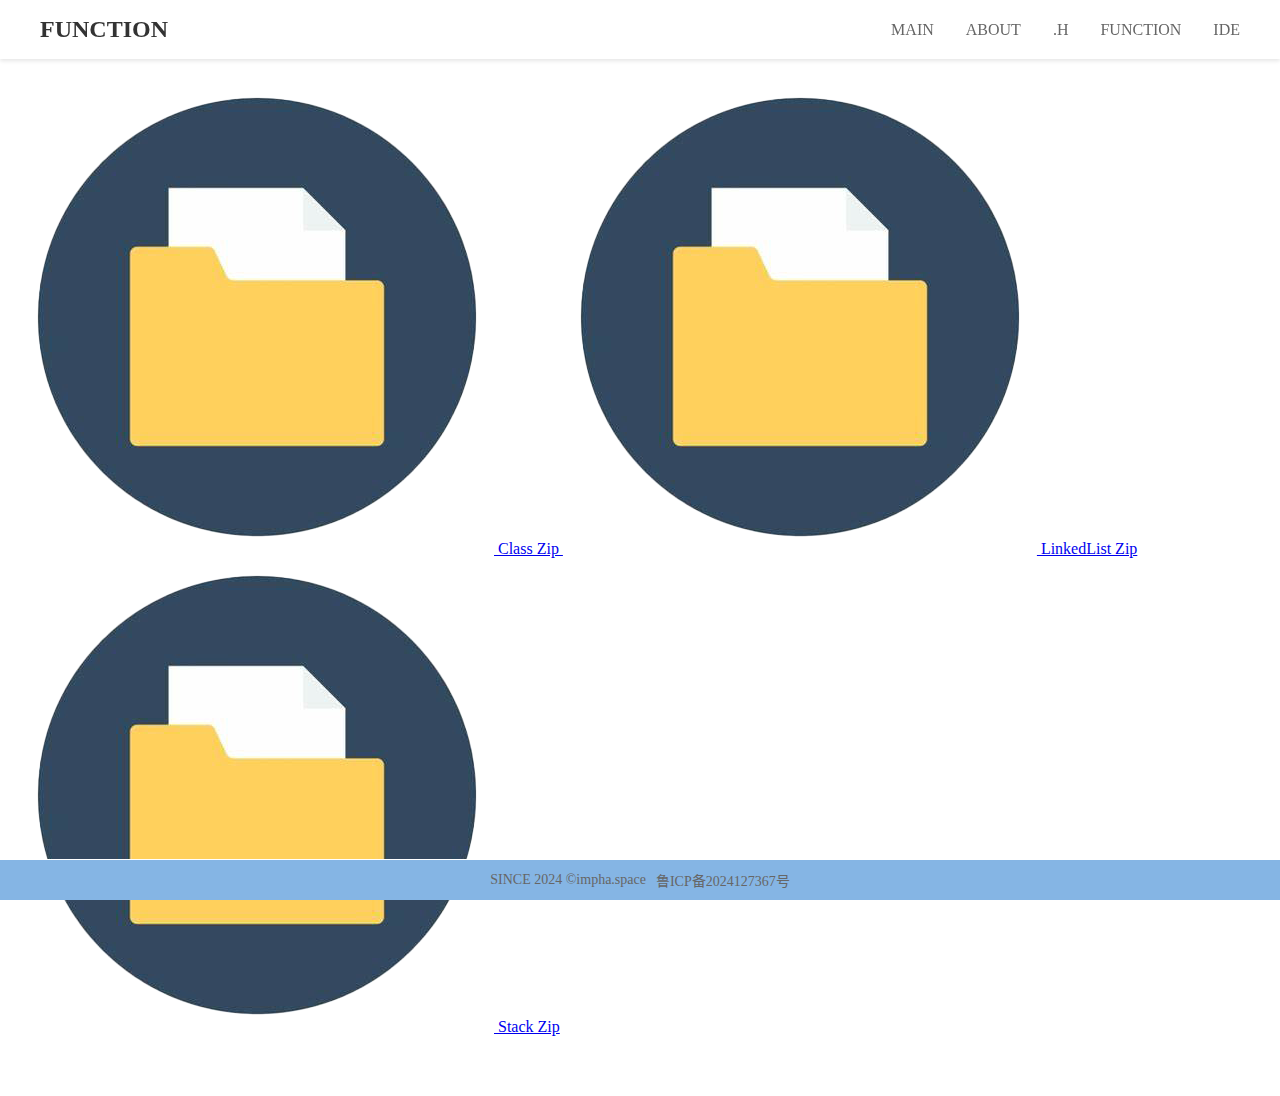
==== FUNCTION.html @ 562e35ce "Add files via upload" ====
<!DOCTYPE html>
<html lang="zh-CN">
<head>
    <meta charset="UTF-8">
    <meta name="viewport" content="width=device-width, initial-scale=1.0">
    <title>MAIN</title>
    <link rel="stylesheet" href="styles.css"> <!-- 引入CSS文件 -->
</head>
<body>
    <!-- 导航栏 -->
    <nav class="navbar">
        <div class="nav-container">
            <a href="/" class="logo">FUNCTION</a>
            <div class="menu-btn">
                <svg viewBox="0 0 100 80" width="25" height="25">
                    <rect width="100" height="10"></rect>
                    <rect y="30" width="100" height="10"></rect>
                    <rect y="60" width="100" height="10"></rect>
                </svg>
            </div>
            <ul class="nav-links">
                <li><a href="/">MAIN</a></li>
                <li><a href="/about">ABOUT</a></li>
                <li><a href="/blog">.H</a></li>
                <li><a href="FUNCTION.html">FUNCTION</a></li>
                <li><a href="/IDE.html">IDE</a></li>
            </ul>
        </div>
    </nav>

    <!-- 主要内容区域 -->
    <div class="main-content">
        <div class="zip-files">
            <a href="zip/Class.zip" class="zip-link" download>
                <img src="photo/folder.png" alt="Class Logo" class="zip-logo">
                Class Zip
            </a>
            <a href="zip/Linked_List.zip" class="zip-link" download>
                <img src="photo/folder.png" alt="Stack Logo" class="zip-logo">
                LinkedList Zip
            </a>
            <a href="zip/Stack.zip" class="zip-link" download>
                <img src="photo/folder.png" alt="LinkedList Logo" class="zip-logo">
                Stack Zip
            </a>
        </div>
    </div>
    <!-- 页脚 -->
    <footer class="footer">
        <div class="beian">
            <div>
                SINCE 2024 ©impha.space
            </div>
            <a href="https://beian.miit.gov.cn/" target="_blank">
                鲁ICP备2024127367号
            </a>
        </div>
    </footer>
    <!-- 引入JavaScript文件 -->
    <script src="script.js"></script>
</body>
</html>
---- styles.css ----
/* 重置样式 */
* {
    margin: 0;
    padding: 0;
    box-sizing: border-box;
}

/* 导航栏样式 */
.navbar {
    background-color: #ffffff;
    box-shadow: 0 2px 4px rgba(0,0,0,0.1);
    padding: 1rem 2rem;
    position: fixed;
    width: 100%;
    top: 0;
    z-index: 1000;
}

.nav-container {
    max-width: 1200px;
    margin: 0 auto;
    display: flex;
    justify-content: space-between;
    align-items: center;
}

.logo {
    font-size: 1.5rem;
    font-weight: bold;
    color: #333;
    text-decoration: none;
}

.nav-links {
    display: flex;
    gap: 2rem;
    list-style: none;
}

.nav-links a {
    color: #666;
    text-decoration: none;
    font-size: 1rem;
    transition: color 0.3s ease;
}

.nav-links a:hover {
    color: #007bff;
}

/* 汉堡菜单按钮 */
.menu-btn {
    display: none;
    cursor: pointer;
}

/* 主要内容区域样式 */
.main-content {
    min-height: 100vh;
    padding: 80px 20px 60px; /* 为导航栏和页脚留出空间 */
}

.editor-container {
    max-width: 1200px;
    margin: 0 auto;
}

.CodeMirror {
    height: 600px;
    font-size: 16px;
    font-family: 'Consolas', 'Monaco', monospace;
    border: 1px solid #ddd;
    border-radius: 4px;
}

.toolbar {
    margin-bottom: 10px;
    padding: 10px;
    background: #fff;
    border-radius: 4px;
    box-shadow: 0 2px 4px rgba(0,0,0,0.1);
}

select, button {
    padding: 5px 10px;
    margin-right: 10px;
    border: 1px solid #ddd;
    border-radius: 3px;
    background: #fff;
}

button:hover {
    background: #f0f0f0;
}

/* 页脚样式 */
.footer {
    text-align: center;
    padding: 10px 0;
    background-color: #85b5e4;
    position: fixed;
    bottom: 0;
    width: 100%;
    border-top: 1px solid #ffffff;
}

.beian {
    display: flex; /* 使用 Flexbox */
    justify-content: center; /* 水平居中 */
    align-items: center; /* 垂直居中 */
}

.beian div {
    margin-right: 10px; /* 添加右边距以分隔元素 */
    color: #666;
    text-decoration: none;
    font-size: 14px;
}

.beian a {
    color: #666;
    text-decoration: none;
    font-size: 14px;
}

.beian a:hover {
    color: #333;
}

/* 响应式设计 */
@media (max-width: 768px) {
    .menu-btn {
        display: block;
    }

    .nav-links {
        display: none;
        position: absolute;
        top: 100%;
        left: 0;
        right: 0;
        background: #ffffff;
        padding: 1rem;
        flex-direction: column;
        text-align: center;
        box-shadow: 0 2px 4px rgba(0,0,0,0.1);
    }

    .nav-links.active {
        display: flex;
    }
}
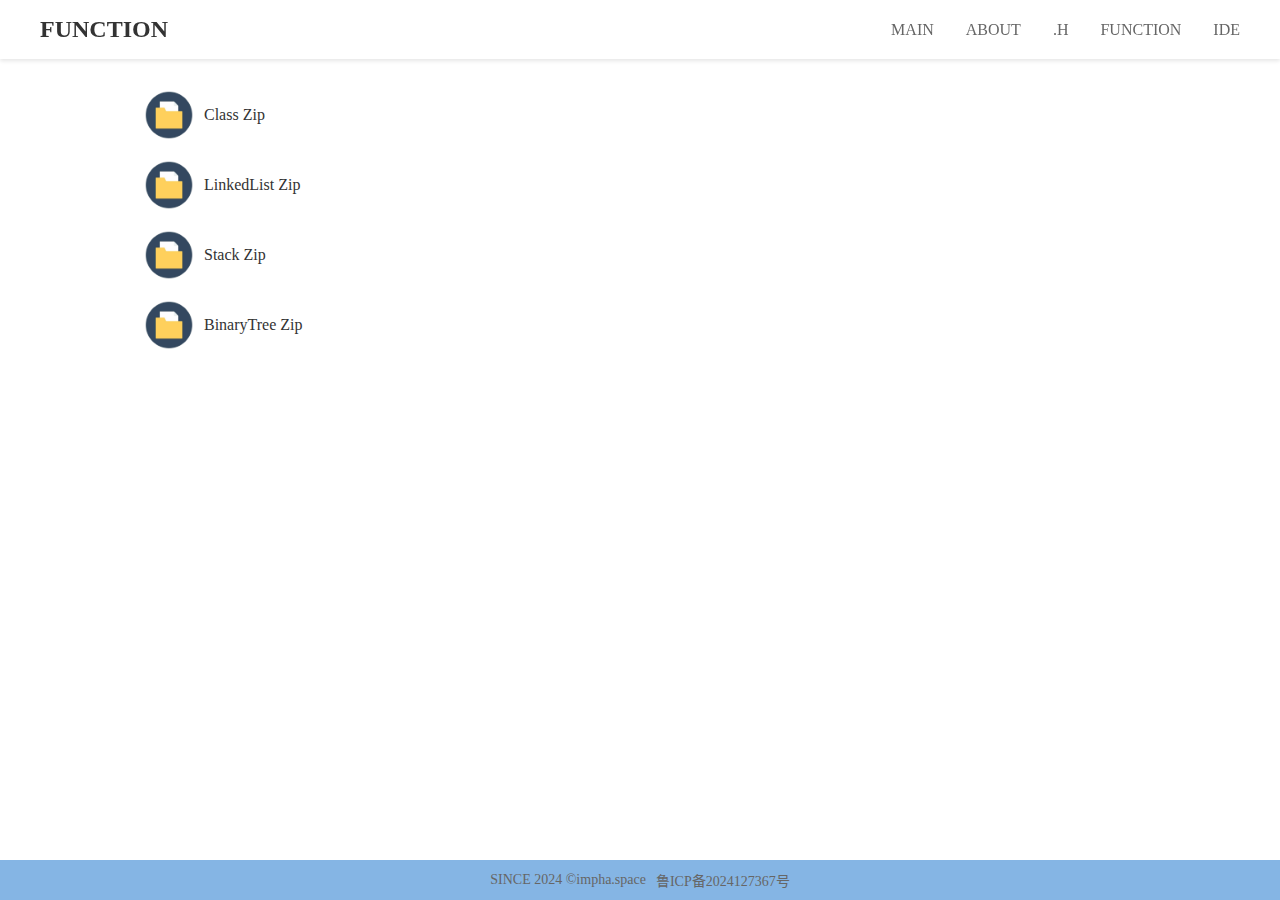
==== commit daf4a493: "Update FUNCTION.html" ====
--- a/FUNCTION.html
+++ b/FUNCTION.html
@@ -43,6 +43,10 @@
                 <img src="photo/folder.png" alt="LinkedList Logo" class="zip-logo">
                 Stack Zip
             </a>
+            <a href="zip/Binary_Tree.zip" class="zip-link" download>
+                <img src="photo/folder.png" alt="BinaryTree Logo" class="zip-logo">
+                BinaryTree Zip
+            </a>
         </div>
     </div>
     <!-- 页脚 -->
@@ -59,4 +63,4 @@
     <!-- 引入JavaScript文件 -->
     <script src="script.js"></script>
 </body>
-</html>+</html>
--- a/styles.css
+++ b/styles.css
@@ -149,4 +149,38 @@
     .nav-links.active {
         display: flex;
     }
-} +} 
+
+/* FUNCTION.css */
+
+/* 使 zip-files 容器垂直和水平居中 */
+.zip-files {
+    display: flex;
+    flex-direction: column; /* 垂直排列 */
+    align-items: center; /* 水平居中 */
+    justify-content: center; /* 垂直居中 */
+    height: 100%; /* 确保容器占满父元素的高度 */
+}
+
+/* 设计 <a> 标签 */
+.zip-link {
+    display: flex;
+    align-items: center; /* 垂直居中内容 */
+    justify-content: flex-start; /* 左对齐内容 */
+    margin: 10px 0; /* 上下间距 */
+    text-decoration: none; /* 去掉下划线 */
+    color: #333; /* 字体颜色 */
+    transition: color 0.3s; /* 添加过渡效果 */
+    width: 80%; /* 设置链接宽度，确保在父元素中居中 */
+}
+
+.zip-link:hover {
+    color: #007BFF; /* 悬停时改变颜色 */
+}
+
+.zip-logo {
+    width: 50px; /* 设置图标宽度 */
+    height: auto; /* 自适应高度 */
+    margin-right: 10px; /* 图标与文本之间的间距 */
+    align-self: center; /* 确保图标在链接中垂直居中 */
+}
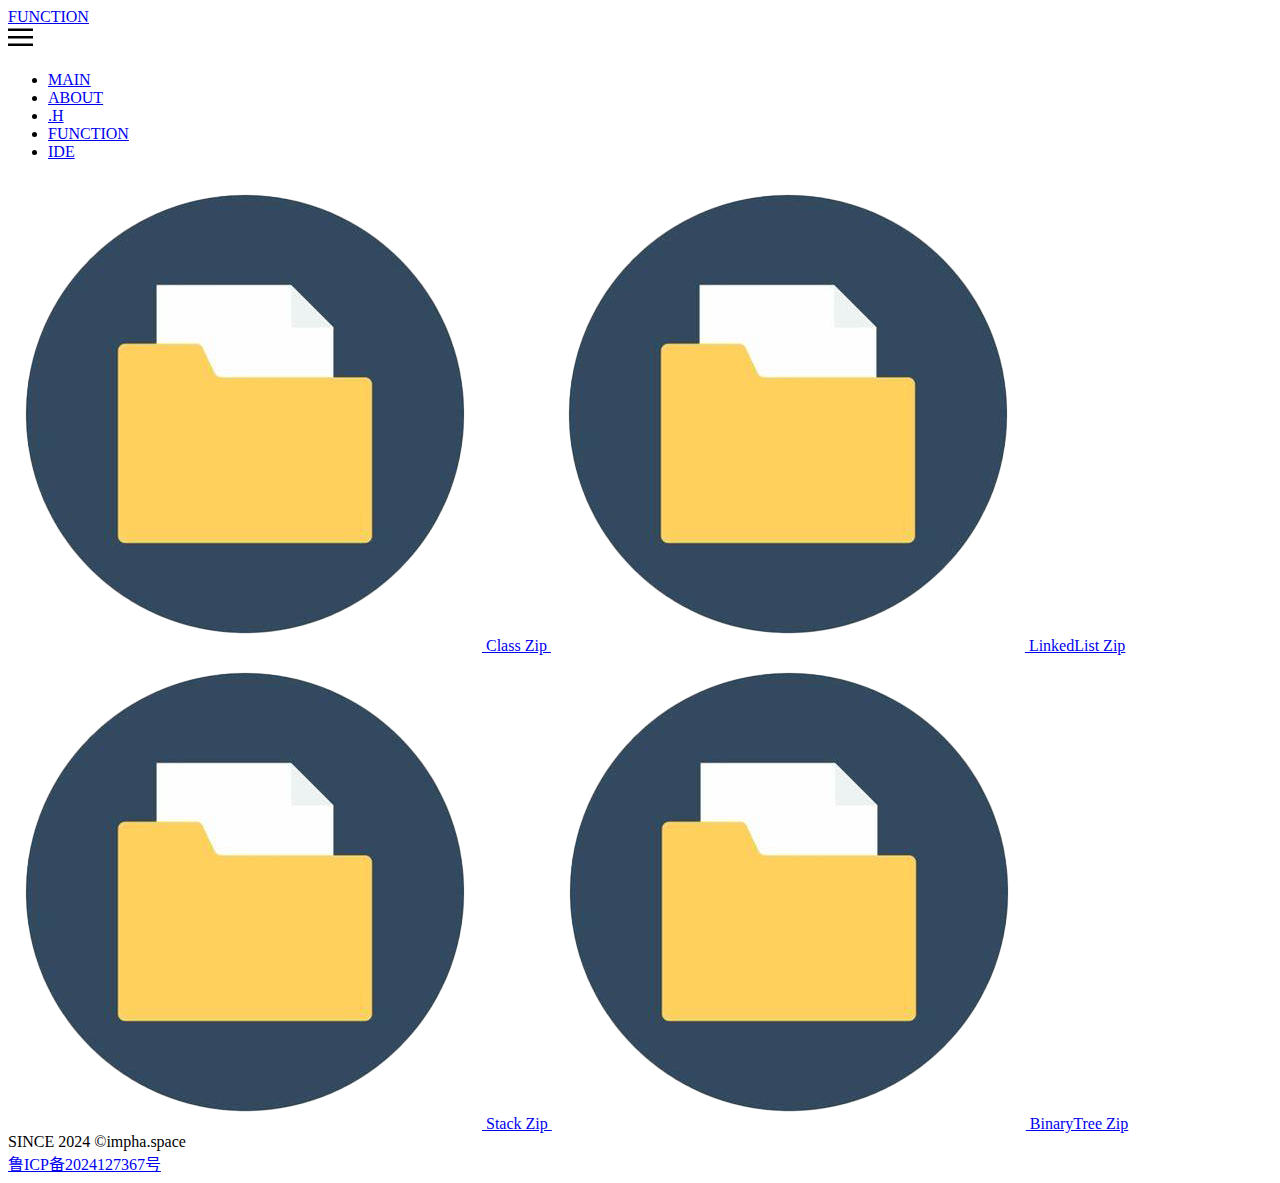
==== commit 0a775511: "Update FUNCTION.html" ====
--- a/FUNCTION.html
+++ b/FUNCTION.html
@@ -3,7 +3,7 @@
 <head>
     <meta charset="UTF-8">
     <meta name="viewport" content="width=device-width, initial-scale=1.0">
-    <title>MAIN</title>
+    <title>FUNCTION</title>
     <link rel="stylesheet" href="styles.css"> <!-- 引入CSS文件 -->
 </head>
 <body>
@@ -21,7 +21,7 @@
             <ul class="nav-links">
                 <li><a href="/">MAIN</a></li>
                 <li><a href="/about">ABOUT</a></li>
-                <li><a href="/blog">.H</a></li>
+                <li><a href="H.html">.H</a></li>
                 <li><a href="FUNCTION.html">FUNCTION</a></li>
                 <li><a href="/IDE.html">IDE</a></li>
             </ul>
--- a/styles.css
+++ b/styles.css
@@ -1,186 +1,23 @@
-/* 重置样式 */
-* {
-    margin: 0;
-    padding: 0;
-    box-sizing: border-box;
+/* 美化特定按钮 */
+#toggleCodeBtn {
+    background-color: #007BFF; /* 按钮背景颜色 */
+    color: white; /* 字体颜色 */
+    border: none; /* 去掉边框 */
+    border-radius: 4px; /* 圆角 */
+    padding: 10px 20px; /* 内边距 */
+    font-size: 16px; /* 字体大小 */
+    cursor: pointer; /* 鼠标悬停时显示手型光标 */
+    transition: background-color 0.3s, transform 0.2s; /* 添加过渡效果 */
 }
 
-/* 导航栏样式 */
-.navbar {
-    background-color: #ffffff;
-    box-shadow: 0 2px 4px rgba(0,0,0,0.1);
-    padding: 1rem 2rem;
-    position: fixed;
-    width: 100%;
-    top: 0;
-    z-index: 1000;
+/* 悬停效果 */
+#toggleCodeBtn:hover {
+    background-color: #0056b3; /* 悬停时的背景颜色 */
+    transform: scale(1.05); /* 悬停时稍微放大 */
 }
 
-.nav-container {
-    max-width: 1200px;
-    margin: 0 auto;
-    display: flex;
-    justify-content: space-between;
-    align-items: center;
+/* 按钮禁用状态 */
+#toggleCodeBtn:disabled {
+    background-color: #ccc; /* 禁用时的背景颜色 */
+    cursor: not-allowed; /* 禁用时显示禁止光标 */
 }
-
-.logo {
-    font-size: 1.5rem;
-    font-weight: bold;
-    color: #333;
-    text-decoration: none;
-}
-
-.nav-links {
-    display: flex;
-    gap: 2rem;
-    list-style: none;
-}
-
-.nav-links a {
-    color: #666;
-    text-decoration: none;
-    font-size: 1rem;
-    transition: color 0.3s ease;
-}
-
-.nav-links a:hover {
-    color: #007bff;
-}
-
-/* 汉堡菜单按钮 */
-.menu-btn {
-    display: none;
-    cursor: pointer;
-}
-
-/* 主要内容区域样式 */
-.main-content {
-    min-height: 100vh;
-    padding: 80px 20px 60px; /* 为导航栏和页脚留出空间 */
-}
-
-.editor-container {
-    max-width: 1200px;
-    margin: 0 auto;
-}
-
-.CodeMirror {
-    height: 600px;
-    font-size: 16px;
-    font-family: 'Consolas', 'Monaco', monospace;
-    border: 1px solid #ddd;
-    border-radius: 4px;
-}
-
-.toolbar {
-    margin-bottom: 10px;
-    padding: 10px;
-    background: #fff;
-    border-radius: 4px;
-    box-shadow: 0 2px 4px rgba(0,0,0,0.1);
-}
-
-select, button {
-    padding: 5px 10px;
-    margin-right: 10px;
-    border: 1px solid #ddd;
-    border-radius: 3px;
-    background: #fff;
-}
-
-button:hover {
-    background: #f0f0f0;
-}
-
-/* 页脚样式 */
-.footer {
-    text-align: center;
-    padding: 10px 0;
-    background-color: #85b5e4;
-    position: fixed;
-    bottom: 0;
-    width: 100%;
-    border-top: 1px solid #ffffff;
-}
-
-.beian {
-    display: flex; /* 使用 Flexbox */
-    justify-content: center; /* 水平居中 */
-    align-items: center; /* 垂直居中 */
-}
-
-.beian div {
-    margin-right: 10px; /* 添加右边距以分隔元素 */
-    color: #666;
-    text-decoration: none;
-    font-size: 14px;
-}
-
-.beian a {
-    color: #666;
-    text-decoration: none;
-    font-size: 14px;
-}
-
-.beian a:hover {
-    color: #333;
-}
-
-/* 响应式设计 */
-@media (max-width: 768px) {
-    .menu-btn {
-        display: block;
-    }
-
-    .nav-links {
-        display: none;
-        position: absolute;
-        top: 100%;
-        left: 0;
-        right: 0;
-        background: #ffffff;
-        padding: 1rem;
-        flex-direction: column;
-        text-align: center;
-        box-shadow: 0 2px 4px rgba(0,0,0,0.1);
-    }
-
-    .nav-links.active {
-        display: flex;
-    }
-} 
-
-/* FUNCTION.css */
-
-/* 使 zip-files 容器垂直和水平居中 */
-.zip-files {
-    display: flex;
-    flex-direction: column; /* 垂直排列 */
-    align-items: center; /* 水平居中 */
-    justify-content: center; /* 垂直居中 */
-    height: 100%; /* 确保容器占满父元素的高度 */
-}
-
-/* 设计 <a> 标签 */
-.zip-link {
-    display: flex;
-    align-items: center; /* 垂直居中内容 */
-    justify-content: flex-start; /* 左对齐内容 */
-    margin: 10px 0; /* 上下间距 */
-    text-decoration: none; /* 去掉下划线 */
-    color: #333; /* 字体颜色 */
-    transition: color 0.3s; /* 添加过渡效果 */
-    width: 80%; /* 设置链接宽度，确保在父元素中居中 */
-}
-
-.zip-link:hover {
-    color: #007BFF; /* 悬停时改变颜色 */
-}
-
-.zip-logo {
-    width: 50px; /* 设置图标宽度 */
-    height: auto; /* 自适应高度 */
-    margin-right: 10px; /* 图标与文本之间的间距 */
-    align-self: center; /* 确保图标在链接中垂直居中 */
-}
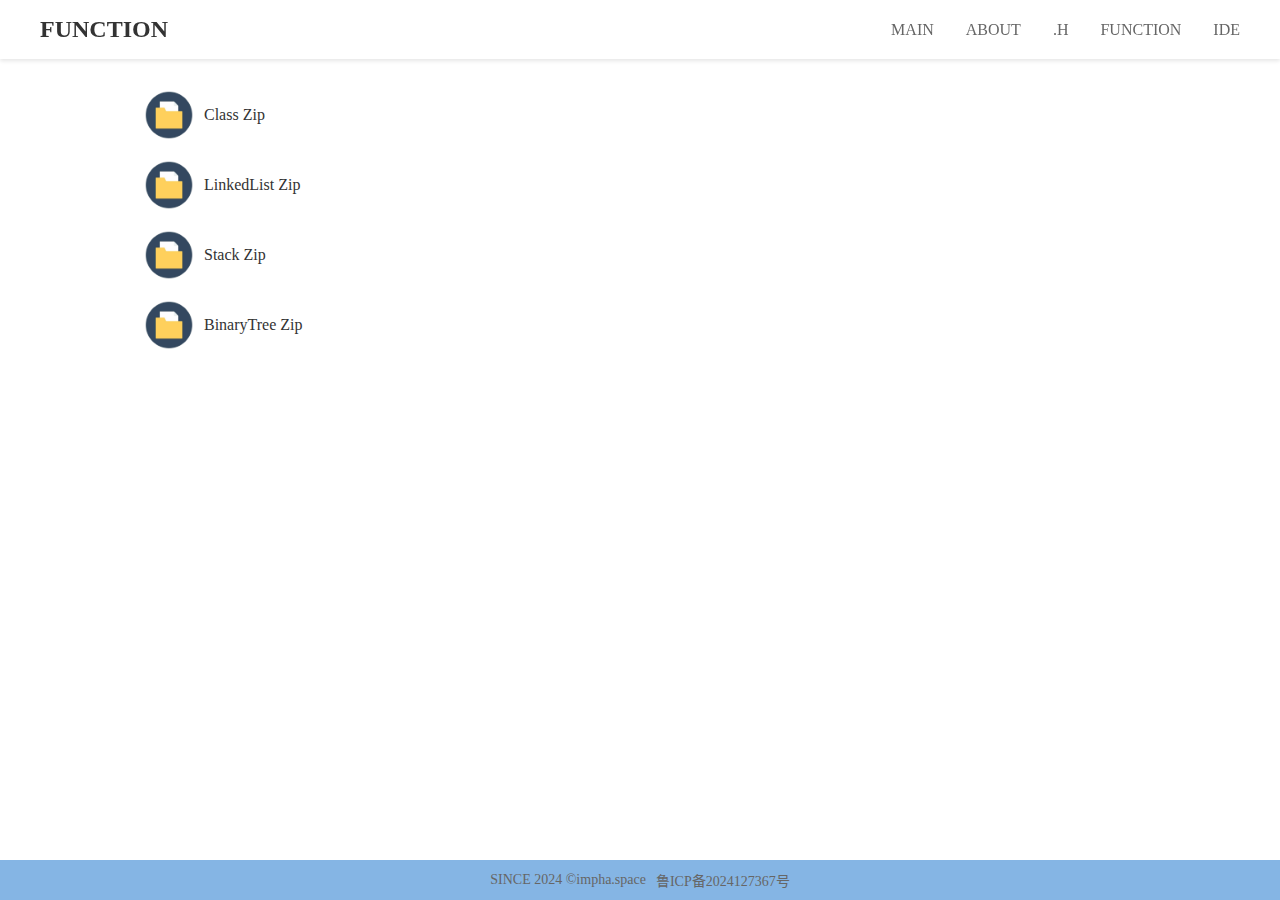
==== commit 41ad358c: "Update FUNCTION.html" ====
--- a/FUNCTION.html
+++ b/FUNCTION.html
@@ -3,7 +3,7 @@
 <head>
     <meta charset="UTF-8">
     <meta name="viewport" content="width=device-width, initial-scale=1.0">
-    <title>FUNCTION</title>
+    <title>MAIN</title>
     <link rel="stylesheet" href="styles.css"> <!-- 引入CSS文件 -->
 </head>
 <body>
@@ -21,7 +21,7 @@
             <ul class="nav-links">
                 <li><a href="/">MAIN</a></li>
                 <li><a href="/about">ABOUT</a></li>
-                <li><a href="H.html">.H</a></li>
+                <li><a href="/blog">.H</a></li>
                 <li><a href="FUNCTION.html">FUNCTION</a></li>
                 <li><a href="/IDE.html">IDE</a></li>
             </ul>
--- a/styles.css
+++ b/styles.css
@@ -1,3 +1,206 @@
+/* 重置样式 */
+* {
+    margin: 0;
+    padding: 0;
+    box-sizing: border-box;
+}
+
+/* 导航栏样式 */
+.navbar {
+    background-color: #ffffff;
+    box-shadow: 0 2px 4px rgba(0,0,0,0.1);
+    padding: 1rem 2rem;
+    position: fixed;
+    width: 100%;
+    top: 0;
+    z-index: 1000;
+}
+
+.nav-container {
+    max-width: 1200px;
+    margin: 0 auto;
+    display: flex;
+    justify-content: space-between;
+    align-items: center;
+}
+
+.logo {
+    font-size: 1.5rem;
+    font-weight: bold;
+    color: #333;
+    text-decoration: none;
+}
+
+.nav-links {
+    display: flex;
+    gap: 2rem;
+    list-style: none;
+}
+
+.nav-links a {
+    color: #666;
+    text-decoration: none;
+    font-size: 1rem;
+    transition: color 0.3s ease;
+}
+
+.nav-links a:hover {
+    color: #007bff;
+}
+
+/* 汉堡菜单按钮 */
+.menu-btn {
+    display: none;
+    cursor: pointer;
+}
+
+/* 主要内容区域样式 */
+.main-content {
+    min-height: 100vh;
+    padding: 80px 20px 60px; /* 为导航栏和页脚留出空间 */
+}
+
+.editor-container {
+    max-width: 1200px;
+    margin: 0 auto;
+}
+
+.CodeMirror {
+    height: 600px;
+    font-size: 16px;
+    font-family: 'Consolas', 'Monaco', monospace;
+    border: 1px solid #ddd;
+    border-radius: 4px;
+}
+
+.toolbar {
+    margin-bottom: 10px;
+    padding: 10px;
+    background: #fff;
+    border-radius: 4px;
+    box-shadow: 0 2px 4px rgba(0,0,0,0.1);
+}
+
+select, button {
+    padding: 5px 10px;
+    margin-right: 10px;
+    border: 1px solid #ddd;
+    border-radius: 3px;
+    background: #fff;
+}
+
+button:hover {
+    background: #f0f0f0;
+}
+
+/* 页脚样式 */
+.footer {
+    text-align: center;
+    padding: 10px 0;
+    background-color: #85b5e4;
+    position: fixed;
+    bottom: 0;
+    width: 100%;
+    border-top: 1px solid #ffffff;
+}
+
+.beian {
+    display: flex; /* 使用 Flexbox */
+    justify-content: center; /* 水平居中 */
+    align-items: center; /* 垂直居中 */
+}
+
+.beian div {
+    margin-right: 10px; /* 添加右边距以分隔元素 */
+    color: #666;
+    text-decoration: none;
+    font-size: 14px;
+}
+
+.beian a {
+    color: #666;
+    text-decoration: none;
+    font-size: 14px;
+}
+
+.beian a:hover {
+    color: #333;
+}
+
+/* 响应式设计 */
+@media (max-width: 768px) {
+    .menu-btn {
+        display: block;
+    }
+
+    .nav-links {
+        display: none;
+        position: absolute;
+        top: 100%;
+        left: 0;
+        right: 0;
+        background: #ffffff;
+        padding: 1rem;
+        flex-direction: column;
+        text-align: center;
+        box-shadow: 0 2px 4px rgba(0,0,0,0.1);
+    }
+
+    .nav-links.active {
+        display: flex;
+    }
+} 
+
+/* FUNCTION.css */
+
+/* 使 zip-files 容器垂直和水平居中 */
+.zip-files {
+    display: flex;
+    flex-direction: column; /* 垂直排列 */
+    align-items: center; /* 水平居中 */
+    justify-content: center; /* 垂直居中 */
+    height: 100%; /* 确保容器占满父元素的高度 */
+}
+
+/* 设计 <a> 标签 */
+.zip-link {
+    display: flex;
+    align-items: center; /* 垂直居中内容 */
+    justify-content: flex-start; /* 左对齐内容 */
+    margin: 10px 0; /* 上下间距 */
+    text-decoration: none; /* 去掉下划线 */
+    color: #333; /* 字体颜色 */
+    transition: color 0.3s; /* 添加过渡效果 */
+    width: 80%; /* 设置链接宽度，确保在父元素中居中 */
+}
+
+.zip-link:hover {
+    color: #007BFF; /* 悬停时改变颜色 */
+}
+
+.zip-logo {
+    width: 50px; /* 设置图标宽度 */
+    height: auto; /* 自适应高度 */
+    margin-right: 10px; /* 图标与文本之间的间距 */
+    align-self: center; /* 确保图标在链接中垂直居中 */
+}
+
+/* 代码展示样式 */
+#codeContainer {
+    background-color: #f5f5f5; /* 背景颜色 */
+    border: 1px solid #ddd; /* 边框 */
+    border-radius: 4px; /* 圆角 */
+    padding: 10px; /* 内边距 */
+    margin-top: 10px; /* 上边距 */
+    overflow: auto; /* 溢出处理 */
+}
+
+pre {
+    margin: 0; /* 去掉默认边距 */
+    font-family: 'Consolas', 'Monaco', monospace; /* 字体 */
+    font-size: 14px; /* 字体大小 */
+}
+
 /* 美化特定按钮 */
 #toggleCodeBtn {
     background-color: #007BFF; /* 按钮背景颜色 */
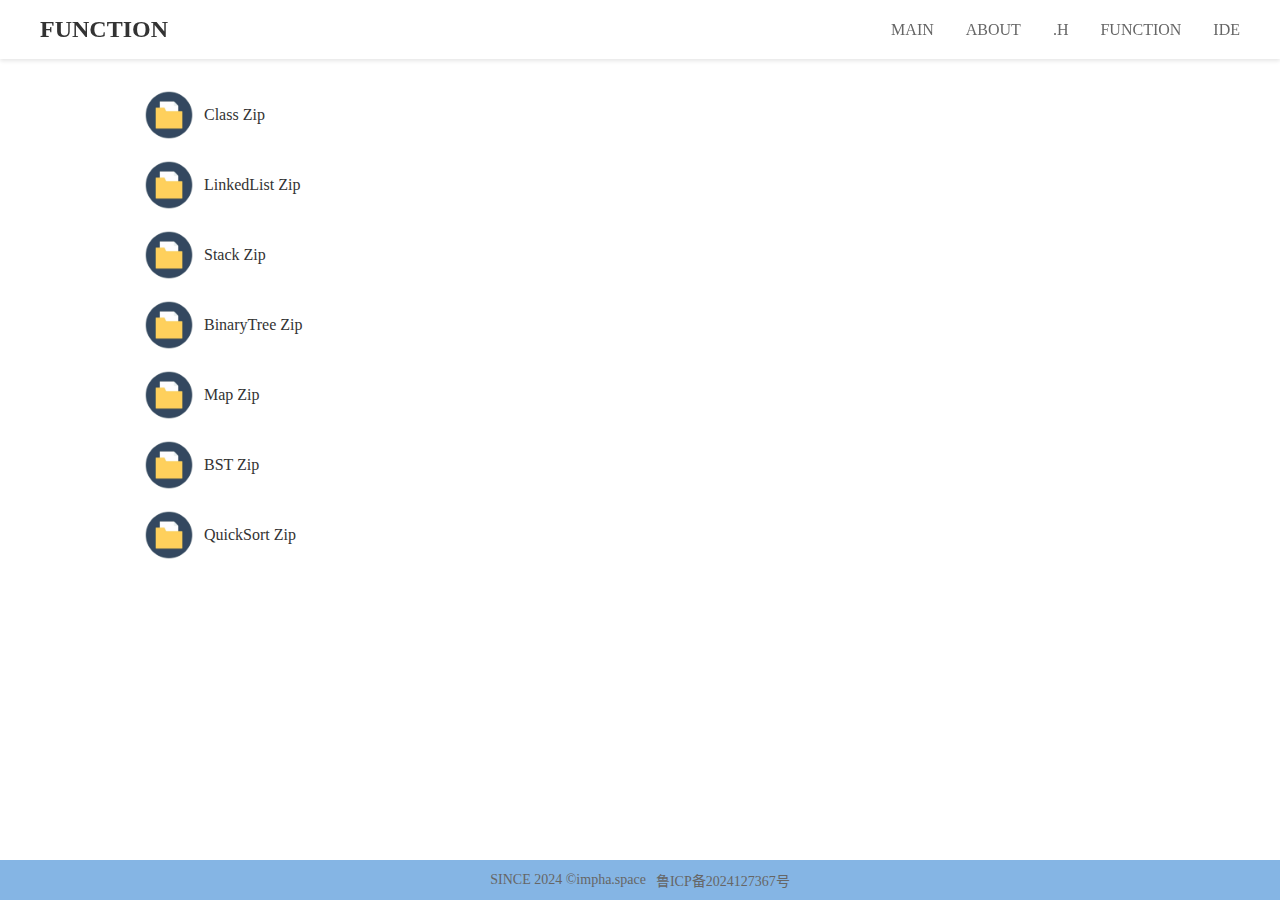
==== commit 31639f93: "Update FUNCTION.html" ====
--- a/FUNCTION.html
+++ b/FUNCTION.html
@@ -47,6 +47,18 @@
                 <img src="photo/folder.png" alt="BinaryTree Logo" class="zip-logo">
                 BinaryTree Zip
             </a>
+            <a href="zip/Map.zip" class="zip-link" download>
+                <img src="photo/folder.png" alt="BinaryTree Logo" class="zip-logo">
+                Map Zip
+            </a>
+            <a href="zip/BST.zip" class="zip-link" download>
+                <img src="photo/folder.png" alt="BinaryTree Logo" class="zip-logo">
+                BST Zip
+            </a>
+            <a href="zip/Quick_Sort.zip" class="zip-link" download>
+                <img src="photo/folder.png" alt="BinaryTree Logo" class="zip-logo">
+                QuickSort Zip
+            </a>
         </div>
     </div>
     <!-- 页脚 -->
